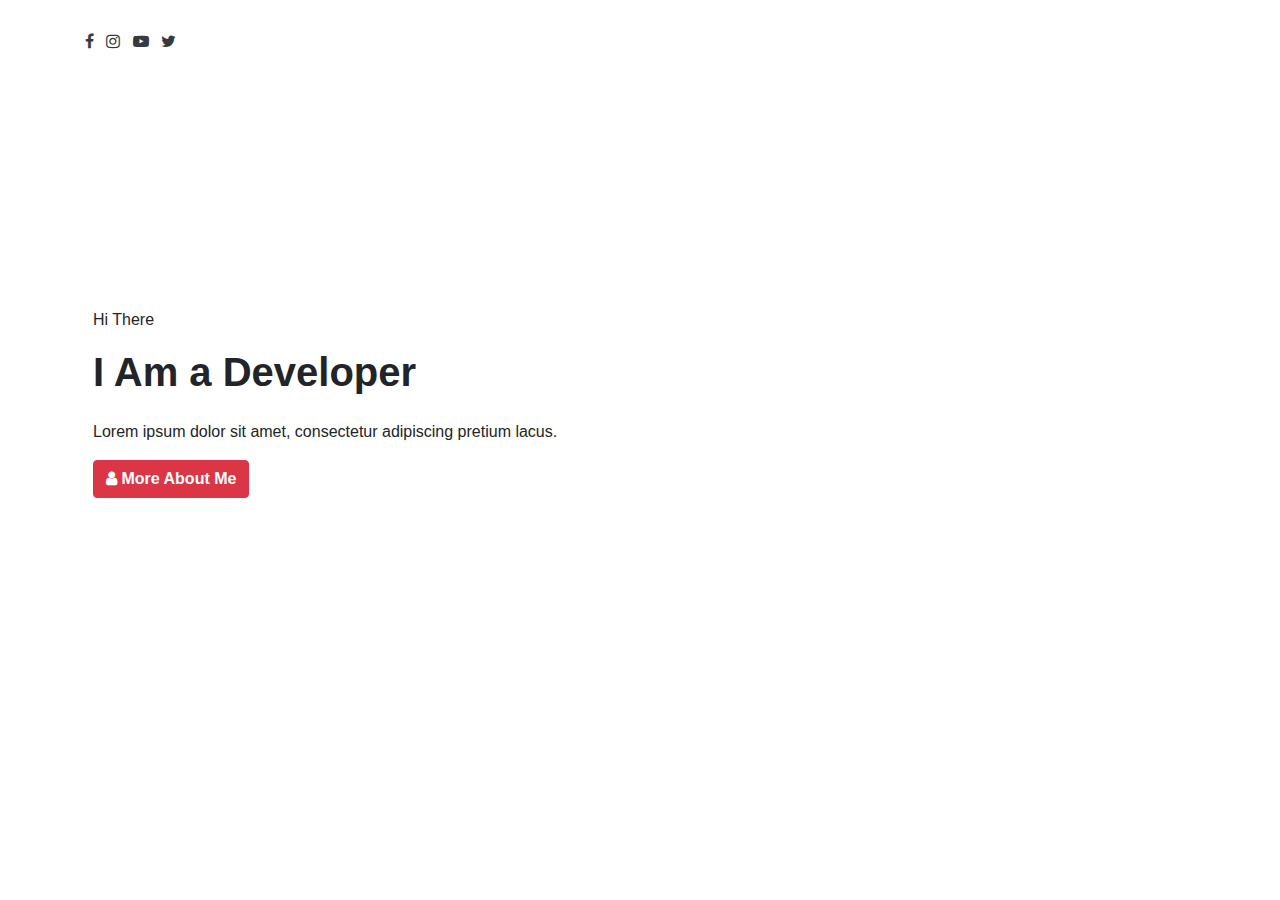
==== php/index.html @ 8e217195 "section home" ====
<!doctype html>
<html lang="en">
  <head>
    <title>Portfolio - Hang Ngo</title>
    <!-- Required meta tags -->
    <meta charset="utf-8">
    <meta name="viewport" content="width=device-width, initial-scale=1, shrink-to-fit=no">
    <link rel="stylesheet" href="../assets/css/style.css">
    <!-- Bootstrap CSS -->
    <link rel="stylesheet" href="https://stackpath.bootstrapcdn.com/bootstrap/4.3.1/css/bootstrap.min.css" integrity="sha384-ggOyR0iXCbMQv3Xipma34MD+dH/1fQ784/j6cY/iJTQUOhcWr7x9JvoRxT2MZw1T" crossorigin="anonymous">
    <link rel="stylesheet" href="https://cdnjs.cloudflare.com/ajax/libs/font-awesome/4.7.0/css/font-awesome.min.css">
  </head>
  <body>
    
    <section class="home">
      <div class="container" >
          <div class="row">
              <div class="col  vh-30">
                  <div class="social-list">
                    <ul class="list-inline">
                      <li class="list-inline-item">
                        <a href="#" class="text-dark"> <i class="fa fa-facebook " ></i></a>
                      </li>
                      <li class="list-inline-item">
                        <a href="#" class="text-dark"> <i class="fa fa-instagram" aria-hidden="true"></i> </a>
                      </li>
                      <li class="list-inline-item">
                        <a href="#" class="text-dark"> <i class="fa fa-youtube-play" aria-hidden="true"></i> </a>
                      </li>
                      <li class="list-inline-item">
                        <a href="#" class="text-dark"> <i class="fa fa-twitter" aria-hidden="true"></i></a>
                      </li>
                    </ul>  
                  </div>
                  
              </div>
              <div class="w-100"></div>
              <div class="col">
                <div class="d-flex flex-column">
                  <div class="p-2">Hi There</div>
                  <div class="p-2 ">
                    <h1 class="font-weight-bold">I Am a <span id= "text-affect">Developer</span>   </h1>
                  </div>
                  <div class="p-2">Lorem ipsum dolor sit amet, consectetur adipiscing pretium lacus.</div>
                  <div class="p-2 ">
                    <button type="button" class="btn btn-danger"> <i class="fa fa-user"> </i>
                      <span class="font-weight-bold"> More About Me</span> </button>
                  </div>
                </div>
              </div>
          </div>
      </div>
    

    
    <!-- Optional JavaScript -->
    <!-- jQuery first, then Popper.js, then Bootstrap JS -->
    <script src="https://code.jquery.com/jquery-3.3.1.slim.min.js" integrity="sha384-q8i/X+965DzO0rT7abK41JStQIAqVgRVzpbzo5smXKp4YfRvH+8abtTE1Pi6jizo" crossorigin="anonymous"></script>
    <script src="https://cdnjs.cloudflare.com/ajax/libs/popper.js/1.14.7/umd/popper.min.js" integrity="sha384-UO2eT0CpHqdSJQ6hJty5KVphtPhzWj9WO1clHTMGa3JDZwrnQq4sF86dIHNDz0W1" crossorigin="anonymous"></script>
    <script src="https://stackpath.bootstrapcdn.com/bootstrap/4.3.1/js/bootstrap.min.js" integrity="sha384-JjSmVgyd0p3pXB1rRibZUAYoIIy6OrQ6VrjIEaFf/nJGzIxFDsf4x0xIM+B07jRM" crossorigin="anonymous"></script>
  </body>
</html>
---- assets/css/style.css ----
* {
    margin: 0;
    padding: 0;
    font-family: inherit;
    outline: none !important;
    list-style: none !important;
    text-decoration: none !important;
}
.home{
    background-image: url("https://mariame.netlify.app/assets/img/bg/bg.jpg");
    background-size: cover;
    
}
section{
    padding-top: 30px;
}
.vh-30{
    height: 30vh!important;
}
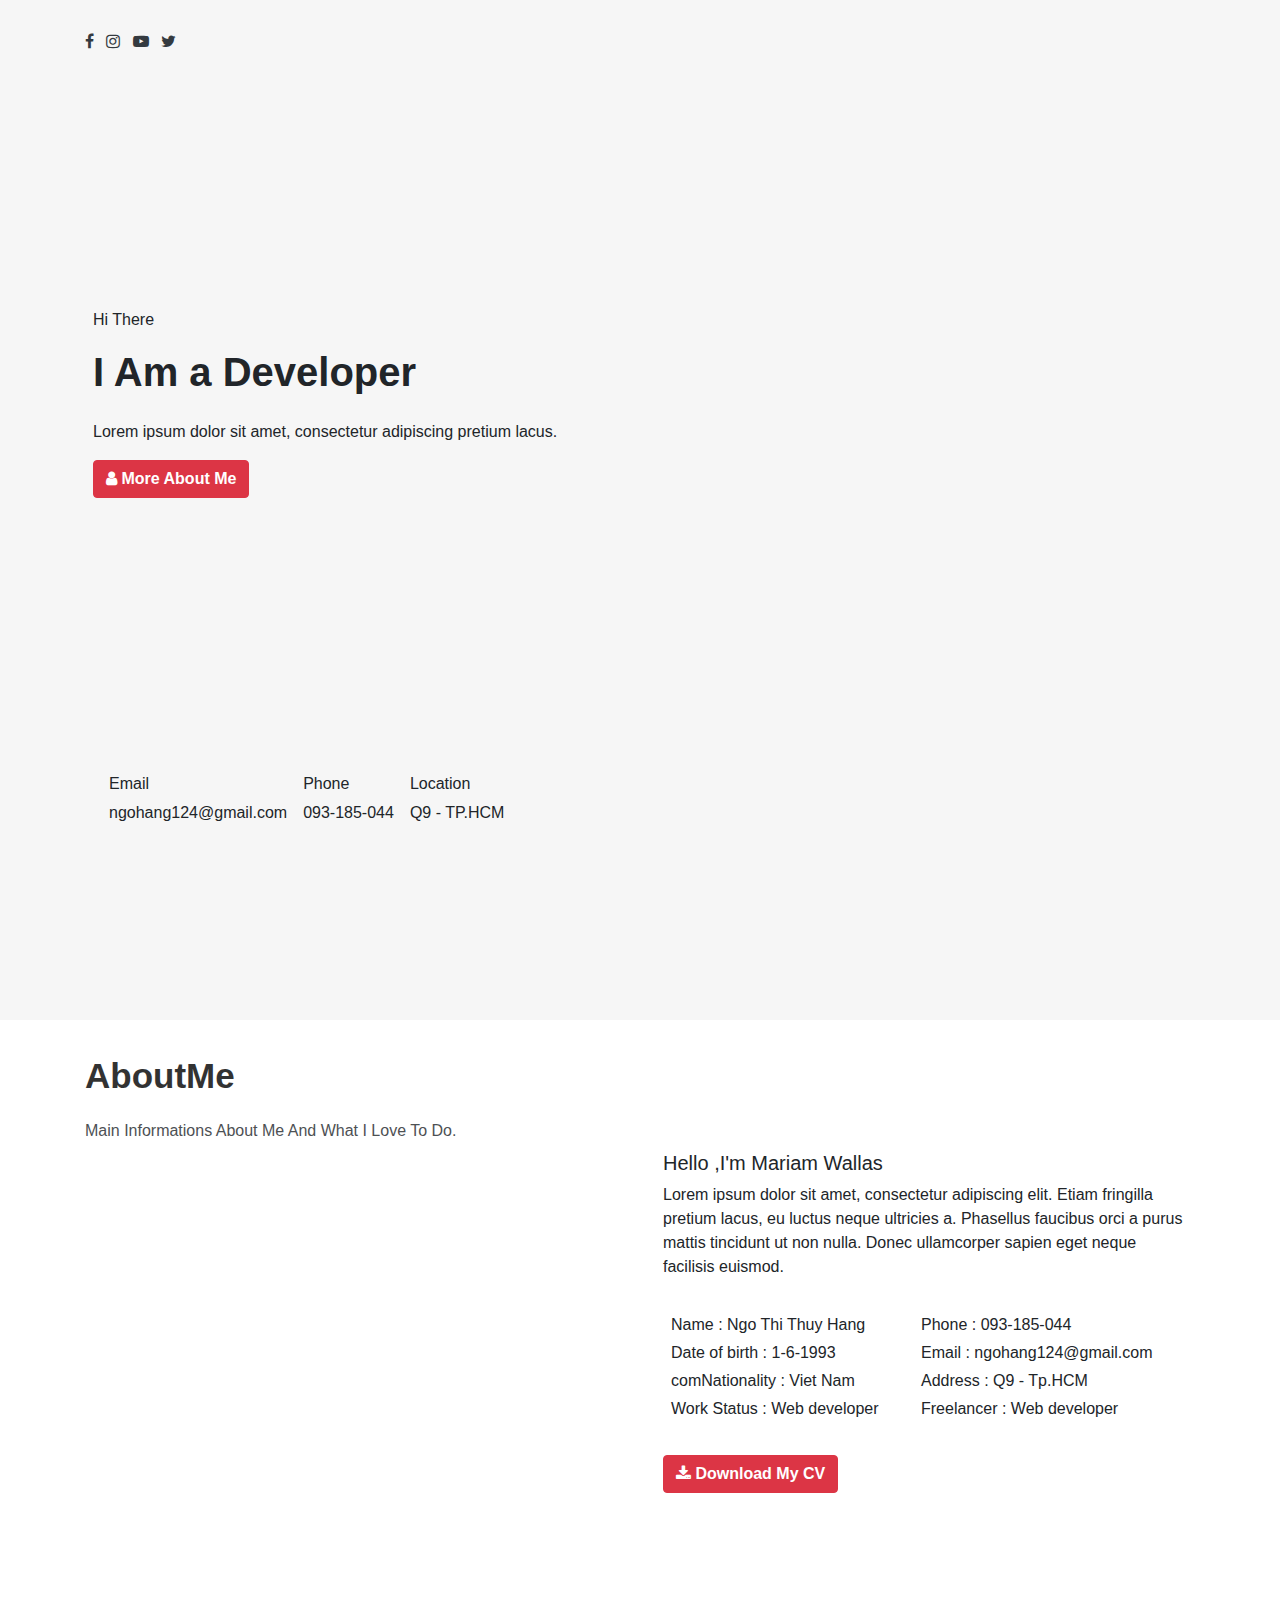
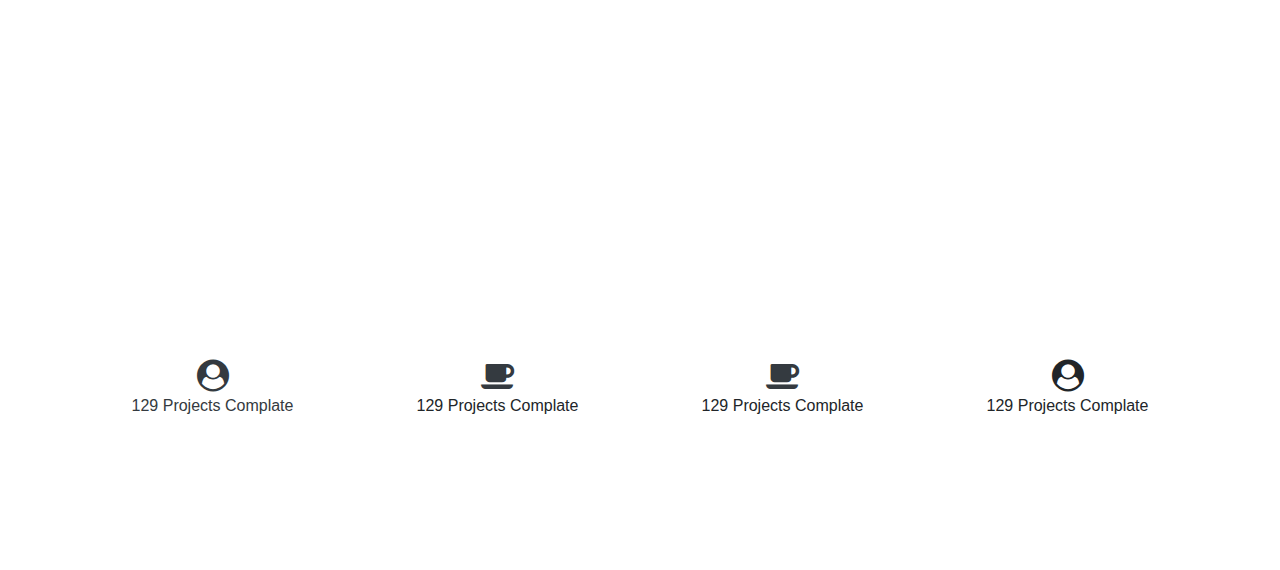
==== commit f0a3d3f9: "secsion abouutme" ====
--- a/php/index.html
+++ b/php/index.html
@@ -36,7 +36,7 @@
                   
               </div>
               <div class="w-100"></div>
-              <div class="col">
+              <div class="col vh-50">
                 <div class="d-flex flex-column">
                   <div class="p-2">Hi There</div>
                   <div class="p-2 ">
@@ -44,15 +44,122 @@
                   </div>
                   <div class="p-2">Lorem ipsum dolor sit amet, consectetur adipiscing pretium lacus.</div>
                   <div class="p-2 ">
-                    <button type="button" class="btn btn-danger"> <i class="fa fa-user"> </i>
-                      <span class="font-weight-bold"> More About Me</span> </button>
+                    <a href="#aboutme" type="button" class="btn btn-danger text-white about-me"> <i class="fa fa-user"> </i>
+                      <span class="font-weight-bold"> More About Me</span> </a>
+                  </div>
+                </div>
+              </div>
+              <div class="w-100"></div>
+              <div class="col vh-30">
+                <div class="d-inline-flex p-3">
+                  <div class="p-2">
+                    <h6>Email</h6>
+                    <p>ngohang124@gmail.com</p>
+                  </div>
+                  <div class="p-2 ">
+                    <h6>Phone</h6>
+                    <p>093-185-044</p>
+                  </div>
+                  <div class="p-2 ">
+                    <h6>Location</h6>
+                    <p>Q9 - TP.HCM</p>
                   </div>
                 </div>
               </div>
           </div>
       </div>
-    
+    </section>
+    <!--about me  -->
+    <section id="aboutme" class="vh-100">
+      <div class="container">
+        <p class="title-aboutme">
+          aboutMe
+        </p>
+        <span class="opacity-08">Main Informations About Me And What I Love To Do.</span>
+        <div class="row">
+          <div class="col col-sm-12 col-md">
+            <img class="img-box" src="https://mariame.netlify.app/assets/img/hero.jpg" alt="">
+          </div>
+          <div class="col col-sm-12 col-md">
+            <div class="d-flex flex-column">
+              <div class="p-2 ">
+                <h5>Hello ,I'm Mariam Wallas</h5>
+                <p>Lorem ipsum dolor sit amet, consectetur adipiscing elit. Etiam fringilla pretium lacus, eu luctus neque ultricies a. Phasellus faucibus orci a purus mattis tincidunt ut non nulla. Donec ullamcorper sapien eget neque facilisis euismod.</p>
+              </div>
+              <div class="p-2 ">
+                <div class="d-flex">
+                  <div class="p-2 flex-fill">
+                    <div class="infor-user">
+                      <p>Name : <span>Ngo Thi Thuy Hang</span></p>
+                      <p>Date of birth : <span>1-6-1993</span></p>
+                      <p>comNationality  : <span>Viet Nam</span></p>
+                      <p>Work Status : <span>Web developer</span></p>
+                    </div>
+                  </div>
+                  <div class="p-2 flex-fill">
+                    <div class="infor-user">
+                      <p>Phone   : <span>093-185-044</span></p>
+                      <p>Email : <span>ngohang124@gmail.com</span></p>
+                      <p>Address  : <span>Q9 - Tp.HCM</span></p>
+                      <p>Freelancer : <span>Web developer</span></p>
+                    </div>
+                  </div>
+                 
+                </div>
+              </div>
+              <div class="p-2">
+                <a href="javascript:void(0)" type="button" class="btn btn-danger text-white about-me"> <i class="fa fa-download"> </i>
+                  <span class="font-weight-bold"> Download My CV</span> </a>
+              </div>
+            </div>
+          </div>
+          <div class="w-100"></div>
+          
+        </div>
+      </div>
+      
+    </section>
 
+    <!-- list box -->
+    <section class="list-box">
+      <div class="container">
+        <div class="row">
+          <div class="col ">
+            <div class="box-icon text-center text-dark align-middle">
+              <div class="icon">
+                <i class="fa fa-user-circle fa-2x" aria-hidden="true"></i>
+              </div>
+              <p>129 Projects Complate</p>
+            </div>
+          </div>
+          <div class="col">
+            <div class="box-icon text-center">
+              <div class="icon">
+                <i class="fa fa-coffee fa-2x text-dark" aria-hidden="true"></i>
+              </div>
+              <p>129 Projects Complate</p>
+            </div>
+          </div>
+          <div class="col">
+            <div class="box-icon text-center">
+              <div class="icon">
+                <i class="fa fa-coffee fa-2x text-dark" aria-hidden="true"></i>
+              </div>
+              <p>129 Projects Complate</p>
+            </div>
+          </div>
+          <div class="col">
+            <div class="box-icon text-center">
+              <div class="icon">
+                <i class="fa fa-user-circle fa-2x" aria-hidden="true"></i>
+              </div>
+              <p>129 Projects Complate</p>
+            </div>
+          </div>
+        </div>
+        
+      </div>
+    </section>
     
     <!-- Optional JavaScript -->
     <!-- jQuery first, then Popper.js, then Bootstrap JS -->
--- a/assets/css/style.css
+++ b/assets/css/style.css
@@ -9,11 +9,43 @@
 .home{
     background-image: url("https://mariame.netlify.app/assets/img/bg/bg.jpg");
     background-size: cover;
+    background-color: #F6F6F6;
     
 }
+
 section{
     padding-top: 30px;
 }
 .vh-30{
     height: 30vh!important;
-}+}
+
+.vh-50{
+    height: 50vh!important;
+}
+.title-aboutme{
+    font-weight: bolder;
+    color: #000000;
+    text-transform: capitalize;
+    font-size: 35px;
+    opacity: 0.8;
+
+}
+.opacity-08 {
+    opacity: 0.8;
+}
+.img-box{
+    max-width:100%;
+    max-height:100%;
+    height: auto;
+}
+.infor-user{
+    line-height: 12px;
+}
+.box-icon{
+    min-width: 200px;
+    min-height: 200px;
+    /* background-color: gray; */
+    margin: 10px;
+    
+}
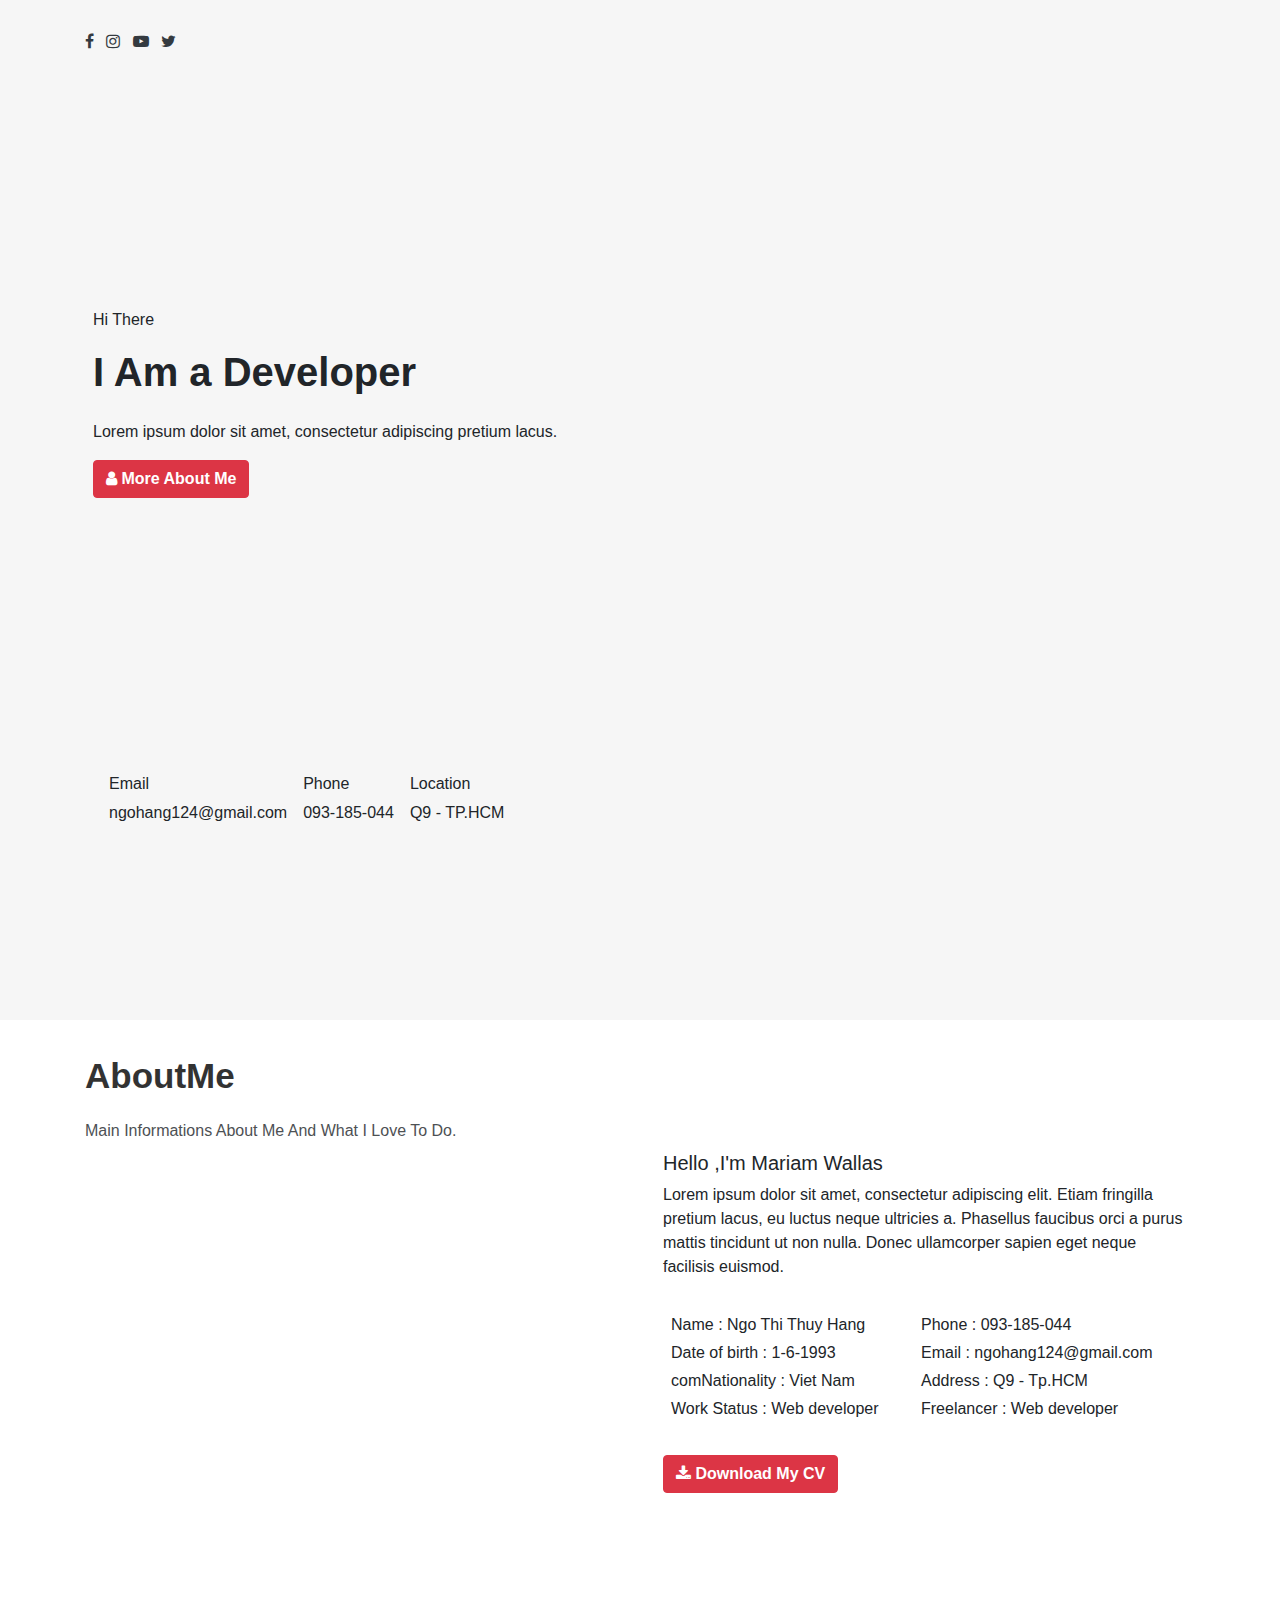
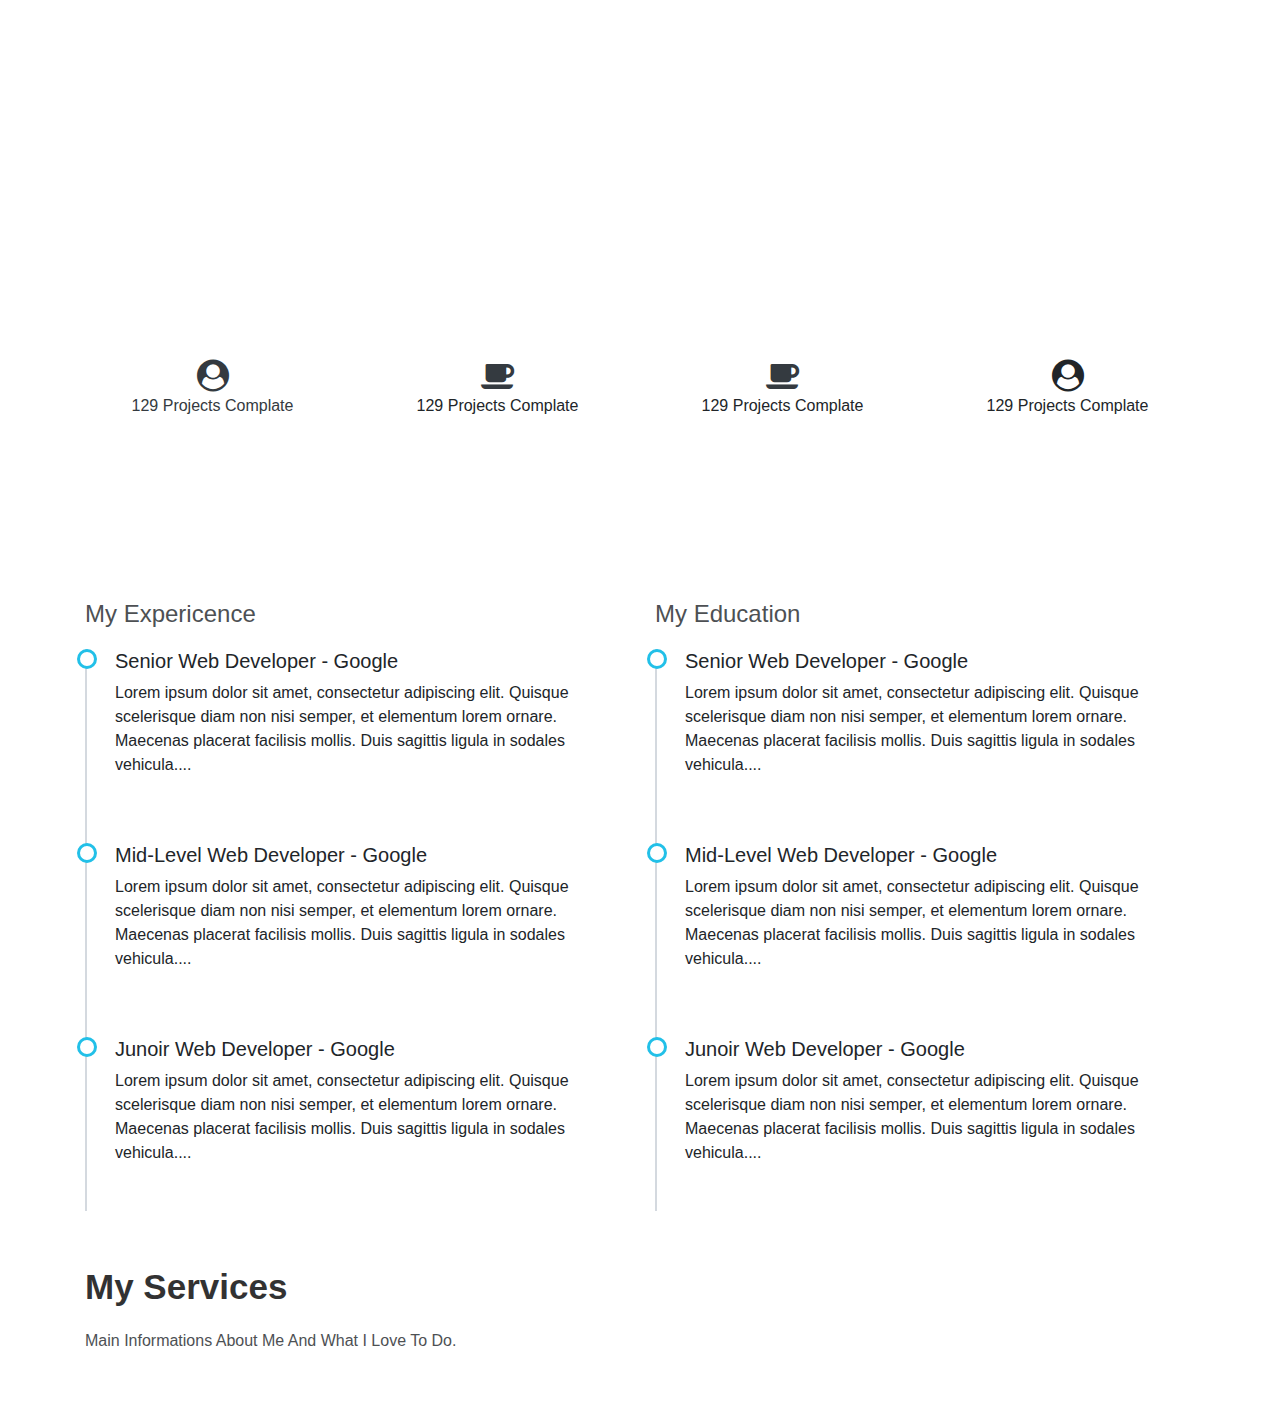
==== commit f58c7909: "service and experian" ====
--- a/php/index.html
+++ b/php/index.html
@@ -160,6 +160,206 @@
         
       </div>
     </section>
+    <section class="section-timeline">
+      <div class="container">
+        <div class="row">
+          <div class="col-6">
+            <h4 class="opacity-08">My Expericence</h4>
+            <ul class="timeline">
+              <li>
+                <h5>Senior Web Developer - Google</h5>
+                <p>Lorem ipsum dolor sit amet, consectetur adipiscing elit. Quisque scelerisque diam non nisi semper, et elementum lorem ornare. Maecenas placerat facilisis mollis. Duis sagittis ligula in sodales vehicula....</p>
+              </li>
+              <li>
+                <h5>Mid-Level Web Developer - Google</h5>
+                <p>Lorem ipsum dolor sit amet, consectetur adipiscing elit. Quisque scelerisque diam non nisi semper, et elementum lorem ornare. Maecenas placerat facilisis mollis. Duis sagittis ligula in sodales vehicula....</p>
+              </li>
+              <li>
+                <h5>Junoir Web Developer - Google</h5>
+                <p>Lorem ipsum dolor sit amet, consectetur adipiscing elit. Quisque scelerisque diam non nisi semper, et elementum lorem ornare. Maecenas placerat facilisis mollis. Duis sagittis ligula in sodales vehicula....</p>
+              </li>
+            </ul>
+          </div>
+          <div class="col-6">
+            <h4 class="opacity-08">My Education</h4>
+            <ul class="timeline">
+              <li>
+                <h5>Senior Web Developer - Google</h5>
+                <p>Lorem ipsum dolor sit amet, consectetur adipiscing elit. Quisque scelerisque diam non nisi semper, et elementum lorem ornare. Maecenas placerat facilisis mollis. Duis sagittis ligula in sodales vehicula....</p>
+              </li>
+              <li>
+                <h5>Mid-Level Web Developer - Google</h5>
+                <p>Lorem ipsum dolor sit amet, consectetur adipiscing elit. Quisque scelerisque diam non nisi semper, et elementum lorem ornare. Maecenas placerat facilisis mollis. Duis sagittis ligula in sodales vehicula....</p>
+              </li>
+              <li>
+                <h5>Junoir Web Developer - Google</h5>
+                <p>Lorem ipsum dolor sit amet, consectetur adipiscing elit. Quisque scelerisque diam non nisi semper, et elementum lorem ornare. Maecenas placerat facilisis mollis. Duis sagittis ligula in sodales vehicula....</p>
+              </li>
+            </ul>
+          </div>
+        </div>
+
+      </div>
+
+    </section>
+    <section class="section-mywork">
+      <div class="container">
+        <div class="row">
+          <div class="col-12">
+            <p class="title-aboutme">
+              My Services
+            </p>
+            <span class="opacity-08">Main Informations About Me And What I Love To Do.</span>
+            
+          </div>
+          <div class="w-100"></div>
+        </div>
+        <div class="row">
+          <div class="col-lg-4 col-md-4 col-sm-6 col-xs-12">
+            <div class="hovereffect mt-20">
+              <img class="img-responsive" src="https://mariame.netlify.app/assets/img/works/1.jpg" alt="">
+                  <div class="overlay">
+                      
+                    
+                      <p>
+                          <a href="#">
+                              <i class="fa fa-twitter"></i>
+                          </a>
+                          <a href="#">
+                              <i class="fa fa-facebook"></i>
+                          </a>
+                          <a href="#">
+                              <i class="fa fa-instagram"></i>
+                          </a>
+                          <a href="#">
+                              <i class="fa fa-dribbble"></i>
+                          </a>
+                      </p>
+                  </div>
+              </div>
+          </div>
+          <div class="col-lg-4 col-md-4 col-sm-6 col-xs-12">
+            <div class="hovereffect mt-20">
+              <img class="img-responsive" src="https://mariame.netlify.app/assets/img/works/2.jpg" alt="">
+                  <div class="overlay">
+                      
+                    
+                      <p>
+                          <a href="#">
+                              <i class="fa fa-twitter"></i>
+                          </a>
+                          <a href="#">
+                              <i class="fa fa-facebook"></i>
+                          </a>
+                          <a href="#">
+                              <i class="fa fa-instagram"></i>
+                          </a>
+                          <a href="#">
+                              <i class="fa fa-dribbble"></i>
+                          </a>
+                      </p>
+                  </div>
+              </div>
+          </div>
+          <div class="col-lg-4 col-md-4 col-sm-6 col-xs-12">
+            <div class="hovereffect mt-20">
+              <img class="img-responsive" src="https://mariame.netlify.app/assets/img/works/3.jpg" alt="">
+                  <div class="overlay">
+                      
+                    
+                      <p>
+                          <a href="#">
+                              <i class="fa fa-twitter"></i>
+                          </a>
+                          <a href="#">
+                              <i class="fa fa-facebook"></i>
+                          </a>
+                          <a href="#">
+                              <i class="fa fa-instagram"></i>
+                          </a>
+                          <a href="#">
+                              <i class="fa fa-dribbble"></i>
+                          </a>
+                      </p>
+                  </div>
+              </div>
+          </div>
+          
+        </div>
+        <div class="row">
+          <div class="col-lg-4 col-md-4 col-sm-6 col-xs-12">
+            <div class="hovereffect mt-20">
+              <img class="img-responsive" src="https://mariame.netlify.app/assets/img/works/4.jpg" alt="">
+                  <div class="overlay">
+                      
+                    
+                      <p>
+                          <a href="#">
+                              <i class="fa fa-twitter"></i>
+                          </a>
+                          <a href="#">
+                              <i class="fa fa-facebook"></i>
+                          </a>
+                          <a href="#">
+                              <i class="fa fa-instagram"></i>
+                          </a>
+                          <a href="#">
+                              <i class="fa fa-dribbble"></i>
+                          </a>
+                      </p>
+                  </div>
+              </div>
+          </div>
+        
+          <div class="col-lg-4 col-md-4 col-sm-6 col-xs-12">
+            <div class="hovereffect mt-20">
+              <img class="img-responsive" src="https://mariame.netlify.app/assets/img/works/5.jpg" alt="">
+                  <div class="overlay">
+                      
+                    
+                      <p>
+                          <a href="#">
+                              <i class="fa fa-twitter"></i>
+                          </a>
+                          <a href="#">
+                              <i class="fa fa-facebook"></i>
+                          </a>
+                          <a href="#">
+                              <i class="fa fa-instagram"></i>
+                          </a>
+                          <a href="#">
+                              <i class="fa fa-dribbble"></i>
+                          </a>
+                      </p>
+                  </div>
+              </div>
+          </div>
+          <div class="col-lg-4 col-md-4 col-sm-6 col-xs-12">
+            <div class="hovereffect mt-20">
+              <img class="img-responsive" src="https://mariame.netlify.app/assets/img/works/6.jpg" alt="">
+                  <div class="overlay">
+                      
+                      <p>
+                          <a href="#">
+                              <i class="fa fa-twitter"></i>
+                          </a>
+                          <a href="#">
+                              <i class="fa fa-facebook"></i>
+                          </a>
+                          <a href="#">
+                              <i class="fa fa-instagram"></i>
+                          </a>
+                          <a href="#">
+                              <i class="fa fa-dribbble"></i>
+                          </a>
+                      </p>
+                  </div>
+              </div>
+          </div>
+        </div>
+      </div>
+
+    </section>
     
     <!-- Optional JavaScript -->
     <!-- jQuery first, then Popper.js, then Bootstrap JS -->
--- a/assets/css/style.css
+++ b/assets/css/style.css
@@ -12,6 +12,9 @@
     background-color: #F6F6F6;
     
 }
+.mt-20{
+    margin-top: 20px;
+}
 
 section{
     padding-top: 30px;
@@ -49,3 +52,186 @@
     margin: 10px;
     
 }
+ul.timeline{
+    list-style-type: none;
+    position: relative;
+}
+
+ul.timeline::before{
+    content: ' ';
+    background: #d4d9df;
+    display: inline-block;
+    position: absolute;
+    /* left: 29px; */
+    width: 2px;
+    height: 100%;
+    z-index: 400;
+}
+ul.timeline > li {
+    margin: 20px 0;
+    padding-left: 30px;
+    padding-bottom: 30px;
+    padding-right: 30px;
+}
+ul.timeline > li:before {
+    content: ' ';
+    background: white;
+    display: inline-block;
+    position: absolute;
+    border-radius: 50%;
+    border: 3px solid #22c0e8;
+    left: -8px;
+    width: 20px;
+    height: 20px;
+    z-index: 400;
+}
+/* img overlay */
+.hovereffect {
+    width: 100%;
+    height: 100%;
+    float: left;
+    overflow: hidden;
+    position: relative;
+    text-align: center;
+    cursor: default;
+  }
+  
+  .hovereffect .overlay {
+    width: 100%;
+    height: 100%;
+    position: absolute;
+    overflow: hidden;
+    top: 0;
+    left: 0;
+  }
+  
+  .hovereffect img {
+    display: block;
+    position: relative;
+    width: 100%;
+  }
+  
+  .hovereffect h2 {
+    text-transform: uppercase;
+    color: #fff;
+    text-align: center;
+    font-size: 17px;
+  }
+  
+  .hovereffect:hover h2 {
+    opacity: 0;
+    filter: alpha(opacity=0);
+    -webkit-transform: translate3d(-50%,-50%,0) scale3d(0.8,0.8,1);
+    transform: translate3d(-50%,-50%,0) scale3d(0.8,0.8,1);
+  }
+  
+  .hovereffect a.info {
+    display: inline-block;
+    text-decoration: none;
+    padding: 7px 14px;
+    text-transform: uppercase;
+    color: #fff;
+    border: 1px solid #fff;
+    margin: 50px 0 0 0;
+    background-color: transparent;
+  }
+  
+  .hovereffect a.info:hover {
+    box-shadow: 0 0 5px #fff;
+  }
+  
+  .hovereffect h2,
+  .hovereffect p {
+    position: absolute;
+    top: 50%;
+    left: 50%;
+    -webkit-transition: opacity 0.35s, -webkit-transform 0.35s;
+    transition: opacity 0.35s, transform 0.35s;
+    -webkit-transform: translate3d(-50%,-50%,0);
+    transform: translate3d(-50%,-50%,0);
+    -webkit-transform-origin: 50%;
+    -ms-transform-origin: 50%;
+    transform-origin: 50%;
+    background-color: transparent;
+    margin: 0px;
+    padding: 0px;
+  }
+  
+  .hovereffect .overlay:before {
+    position: absolute;
+    top: 50%;
+    left: 50%;
+    width: 40%;
+    height: 60%;
+    border: 2px solid #fff;
+    content: '';
+    opacity: 0;
+    filter: alpha(opacity=0);
+    -webkit-transition: opacity 0.35s, -webkit-transform 0.35s;
+    transition: opacity 0.35s, transform 0.35s;
+    -webkit-transform: translate3d(-50%,-50%,0) rotate3d(0,0,1,-45deg) scale3d(0,0,1);
+    transform: translate3d(-50%,-50%,0) rotate3d(0,0,1,-45deg) scale3d(0,0,1);
+    -webkit-transform-origin: 50%;
+    -ms-transform-origin: 50%;
+    transform-origin: 50%;
+  }
+  
+  .hovereffect p {
+    width: 20%;
+    text-transform: none;
+    font-size: 15px;
+    line-height: 2;
+  }
+  
+  .hovereffect p a {
+    color: #fff;
+  }
+  
+  .hovereffect p a:hover,
+  .hovereffect p a:focus {
+    opacity: 0.6;
+    filter: alpha(opacity=60);
+  }
+  
+  .hovereffect  a i {
+    opacity: 0;
+    filter: alpha(opacity=0);
+    -webkit-transition: opacity 0.35s, -webkit-transform 0.35s;
+    transition: opacity 0.35s, transform 0.35s;
+    padding: 0px 5px;
+  }
+  
+  .hovereffect p a:first-child i {
+    -webkit-transform: translate3d(-60px,-60px,0);
+    transform: translate3d(-60px,-60px,0);
+  }
+  
+  .hovereffect p a:nth-child(2) i {
+    -webkit-transform: translate3d(60px,-60px,0);
+    transform: translate3d(60px,-60px,0);
+  }
+  
+  .hovereffect p a:nth-child(3) i {
+    -webkit-transform: translate3d(-60px,60px,0);
+    transform: translate3d(-60px,60px,0);
+  }
+  
+  .hovereffect p a:nth-child(4) i {
+    -webkit-transform: translate3d(60px,60px,0);
+    transform: translate3d(60px,60px,0);
+  }
+  
+  .hovereffect:hover .overlay:before {
+    opacity: 1;
+    filter: alpha(opacity=100);
+    background-color: rgba(0,0,0,0.2);
+    -webkit-transform: translate3d(-50%,-50%,0) rotate3d(0,0,1,-135deg) scale3d(1,1,1);
+    transform: translate3d(-50%,-50%,0) rotate3d(0,0,1,-135deg) scale3d(1,1,1);
+  }
+  
+  .hovereffect:hover p i:empty {
+    -webkit-transform: translate3d(0,0,0);
+    transform: translate3d(0,0,0);
+    opacity: 1;
+    filter: alpha(opacity=100);
+  }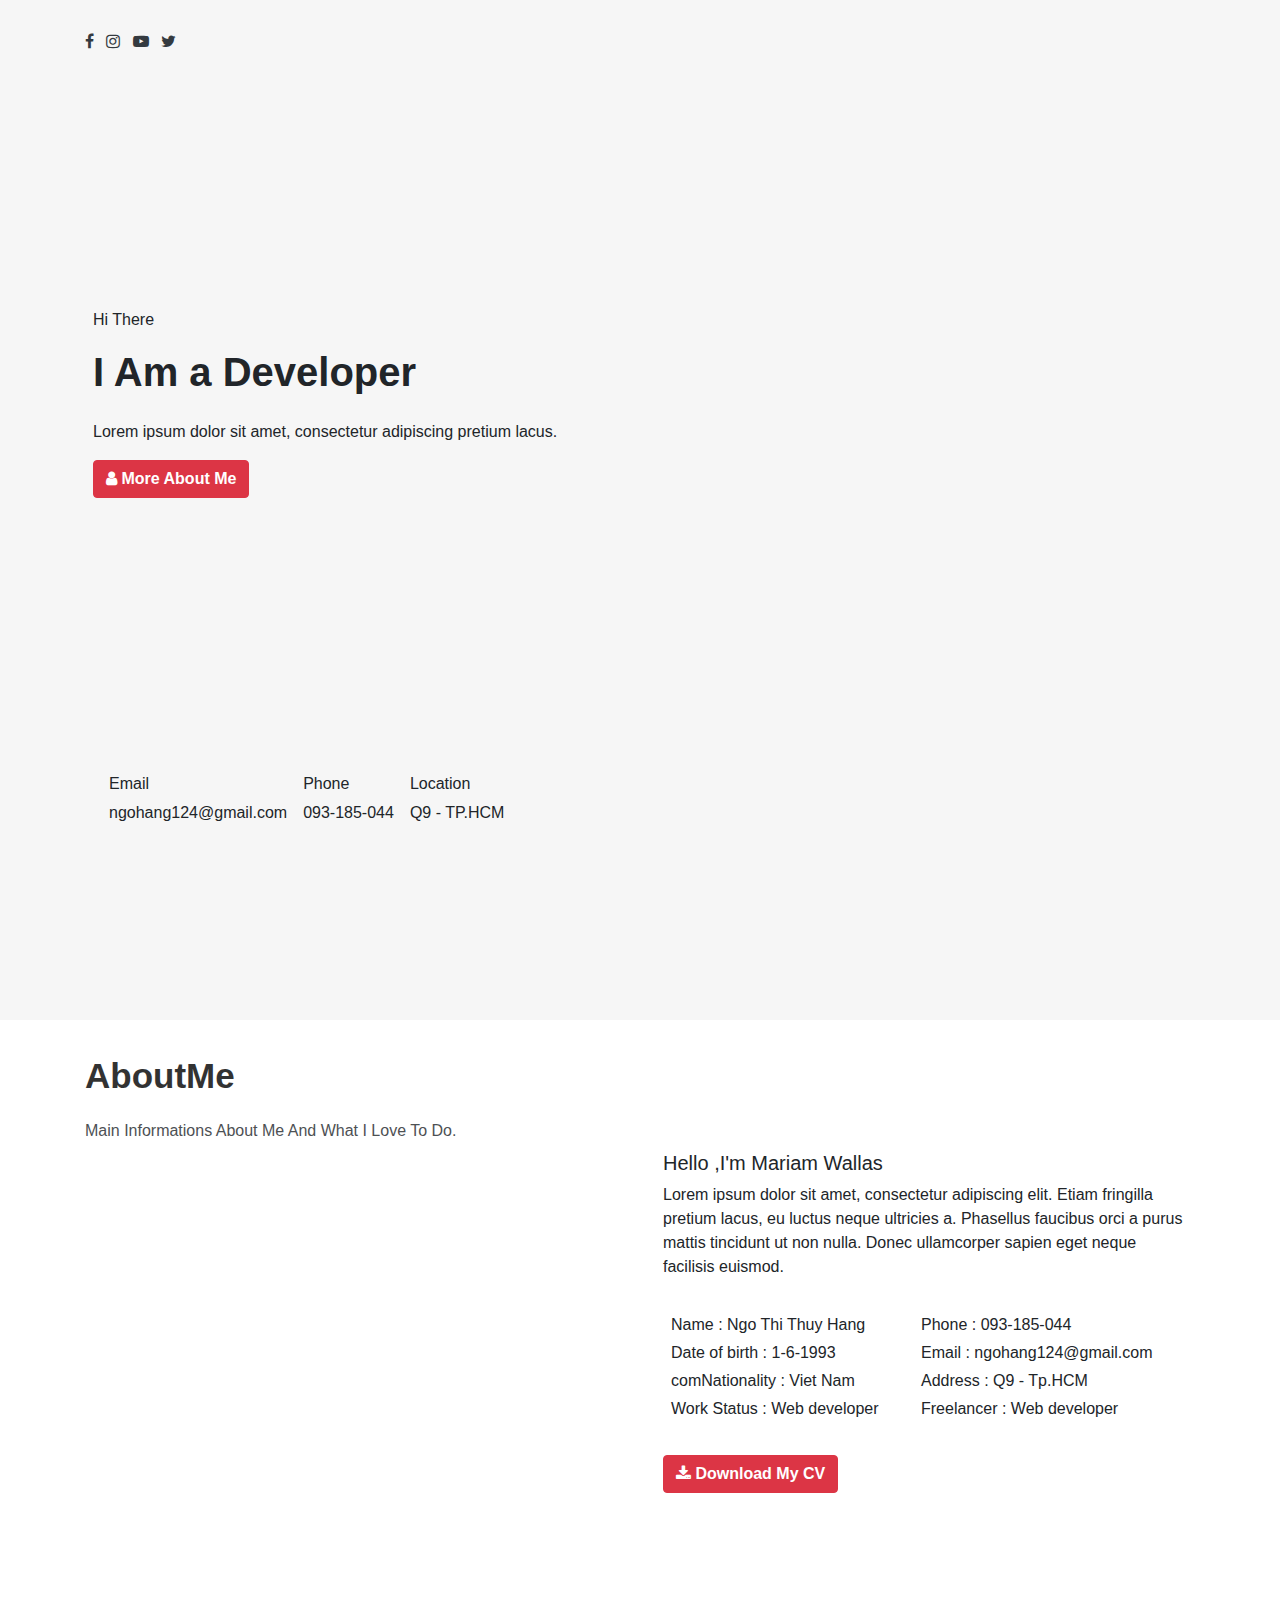
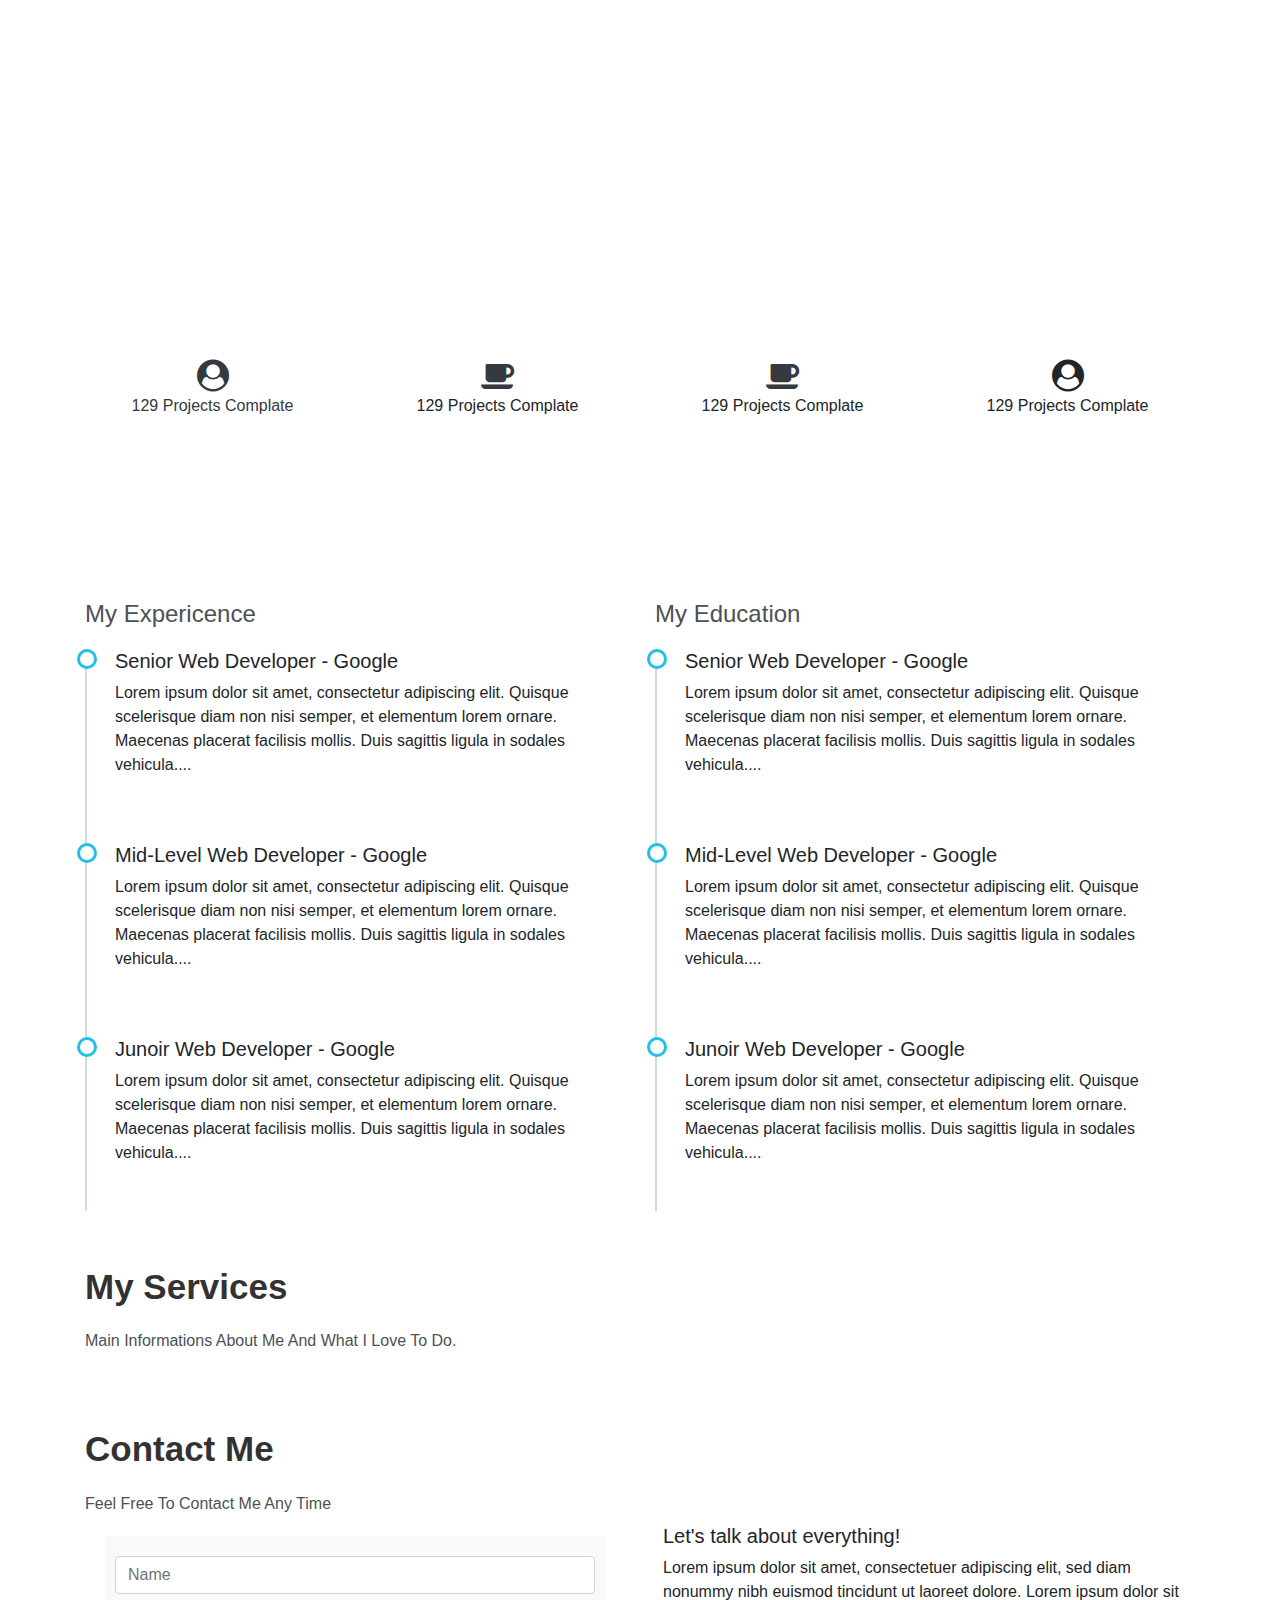
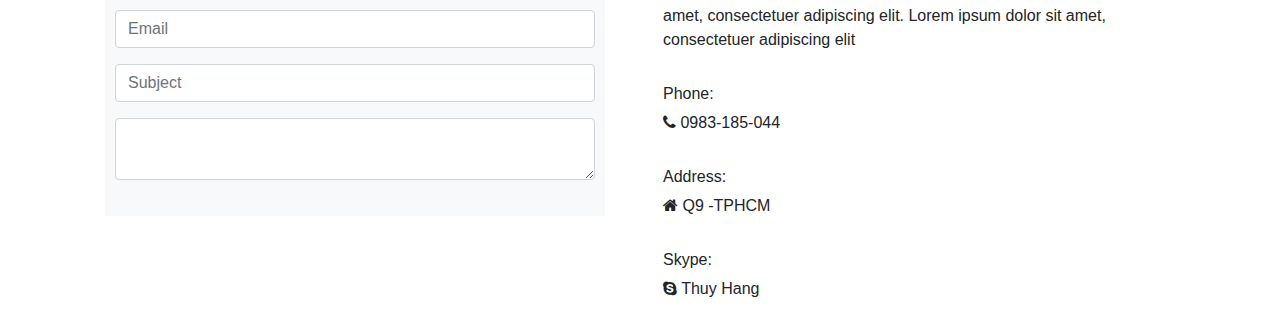
==== commit b39181f7: "contact section" ====
--- a/php/index.html
+++ b/php/index.html
@@ -360,6 +360,62 @@
       </div>
 
     </section>
+    <!-- contact me -->
+    <section class="contact-me">
+      <div class="container">
+        <div class="row">
+          <div class="col-12">
+            <p class="title-aboutme">
+              Contact me
+            </p>
+            <span class="opacity-08">Feel Free To Contact Me Any Time</span>
+
+          </div>
+        </div>
+        <div class="row">
+          <div class="col-6">
+            <div class="box-contact">
+              <div class="input-group mb-3">
+                <input type="text" class="form-control" aria-label="Text input with dropdown button" placeholder="Name">
+              </div>
+              <div class="input-group mb-3">
+                <input type="text" class="form-control" aria-label="Text input with dropdown button" placeholder="Email">
+              </div>
+              <div class="input-group mb-3">
+                <input type="text" class="form-control" aria-label="Text input with dropdown button" placeholder="Subject">
+              </div>
+              <div class="input-group mb-3">
+                <textarea type="text" class="form-control" aria-label="Text input with dropdown button" placeholder="Message"> </textarea>
+              </div>
+              
+            </div>
+          </div>
+          <div class="col-6">
+            <div class="d-flex flex-column">
+              <div class="p-2 ">
+                <h5>Let's talk about everything!</h5>
+                <p>Lorem ipsum dolor sit amet, consectetuer adipiscing elit, sed diam nonummy nibh euismod tincidunt ut laoreet dolore. Lorem ipsum dolor sit amet, consectetuer adipiscing elit. Lorem ipsum dolor sit amet, consectetuer adipiscing elit</p>
+              </div>
+              <div class="p-2 ">
+                <h6>Phone:</h5>
+                <p> <i class="fa fa-phone" aria-hidden="true"></i><span> 0983-185-044</span> </p>
+              
+              </div>
+              <div class="p-2">
+                <h6>Address:</h5>
+                <p> <i class="fa fa-home" aria-hidden="true"></i><span> Q9 -TPHCM</span> </p>
+                
+              </div>
+              <div class="p-2">
+                <h6>Skype:</h5>
+                <p> <i class="fa fa-skype" aria-hidden="true"></i><span> Thuy Hang</span> </p>
+                
+              </div>
+            </div>
+          </div>
+        </div>
+      </div>
+    </section>
     
     <!-- Optional JavaScript -->
     <!-- jQuery first, then Popper.js, then Bootstrap JS -->
--- a/assets/css/style.css
+++ b/assets/css/style.css
@@ -234,4 +234,15 @@
     transform: translate3d(0,0,0);
     opacity: 1;
     filter: alpha(opacity=100);
-  }+  }
+
+/*  */
+.box-contact{
+  margin: 20px;
+  background-color: #F8F9FA;
+  padding: 20px 10px 20px 10px;
+}
+.form-control:focus{
+  border-color: #ff80ff !important;
+  box-shadow: 0px 1px 1px rgba(0, 0, 0, 0.075) inset, 0px 0px 8px rgba(255, 100, 255, 0.5) !important;
+}